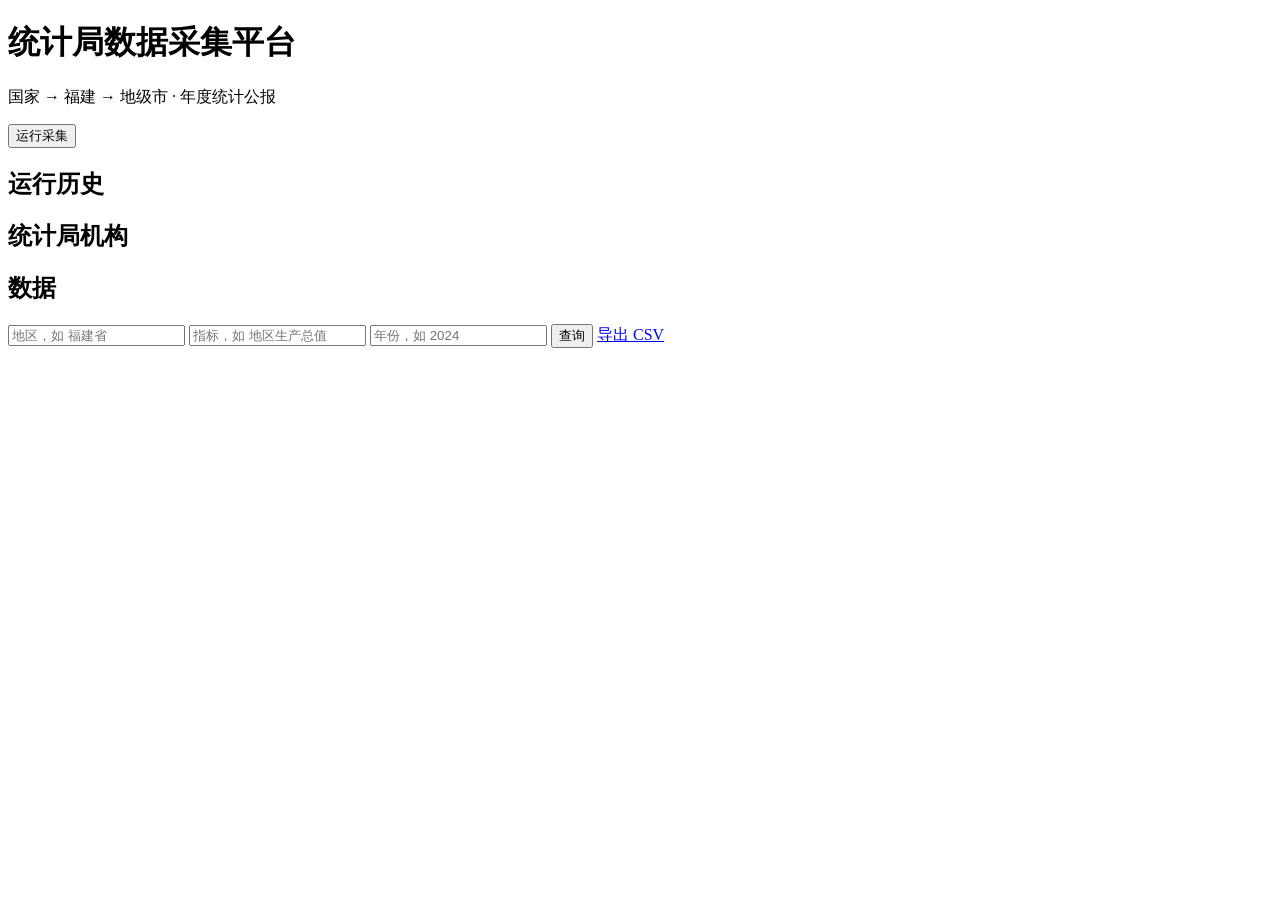
==== app/web/static/index.html @ 14dcda0e "feat: 统计局数据采集平台初始提交（递进发现/采集/规则抽取/分类入库/Web 管理界面）" ====
<!doctype html>
<html lang="zh-CN">
<head>
  <meta charset="utf-8">
  <meta name="viewport" content="width=device-width, initial-scale=1">
  <title>统计局数据采集平台</title>
  <link rel="stylesheet" href="/style.css">
</head>
<body>
  <header><h1>统计局数据采集平台</h1><p>国家 → 福建 → 地级市 · 年度统计公报</p></header>
  <main>
    <section id="controls">
      <button id="runBtn">运行采集</button>
      <span id="status"></span>
    </section>
    <section id="runs"><h2>运行历史</h2><ul id="runList"></ul><pre id="runDetail"></pre></section>
    <section id="bureaus"><h2>统计局机构</h2><ul id="bureauList"></ul></section>
    <section id="data">
      <h2>数据</h2>
      <div id="filters">
        <input id="fRegion" placeholder="地区，如 福建省">
        <input id="fIndicator" placeholder="指标，如 地区生产总值">
        <input id="fYear" placeholder="年份，如 2024">
        <button id="queryBtn">查询</button>
        <a id="exportBtn" href="/api/export" download>导出 CSV</a>
      </div>
      <table id="dataTable"><thead><tr></tr></thead><tbody></tbody></table>
    </section>
  </main>
  <script src="/app.js"></script>
</body>
</html>
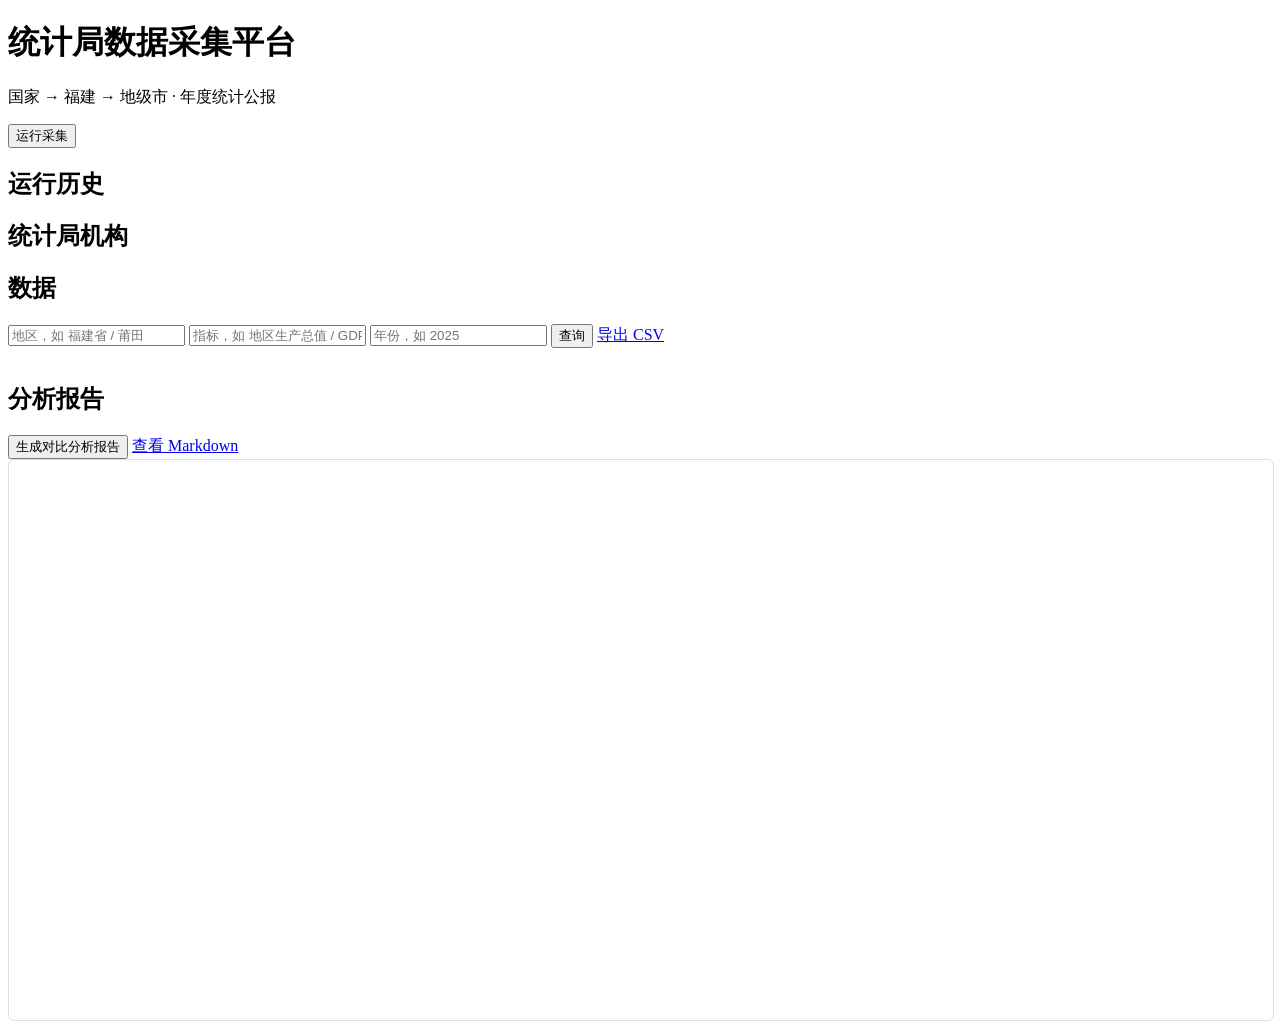
==== commit 92b4054b: "feat: 查询层宽容匹配——地区剥前缀/补全、年份容错、指标别名与歧义提示" ====
--- a/app/web/static/index.html
+++ b/app/web/static/index.html
@@ -18,13 +18,24 @@
     <section id="data">
       <h2>数据</h2>
       <div id="filters">
-        <input id="fRegion" placeholder="地区，如 福建省">
-        <input id="fIndicator" placeholder="指标，如 地区生产总值">
-        <input id="fYear" placeholder="年份，如 2024">
+        <input id="fRegion" list="dlRegions" placeholder="地区，如 福建省 / 莆田">
+        <datalist id="dlRegions"></datalist>
+        <input id="fIndicator" list="dlIndicators" placeholder="指标，如 地区生产总值 / GDP">
+        <datalist id="dlIndicators"></datalist>
+        <input id="fYear" list="dlYears" placeholder="年份，如 2025">
+        <datalist id="dlYears"></datalist>
         <button id="queryBtn">查询</button>
         <a id="exportBtn" href="/api/export" download>导出 CSV</a>
       </div>
+      <p id="queryMsg" class="msg"></p>
       <table id="dataTable"><thead><tr></tr></thead><tbody></tbody></table>
+    </section>
+    <section id="analysis">
+      <h2>分析报告</h2>
+      <button id="analysisBtn">生成对比分析报告</button>
+      <a href="/api/analysis?format=md" target="_blank">查看 Markdown</a>
+      <iframe id="analysisFrame" title="分析报告"
+              style="width:100%;height:560px;border:1px solid #ddd;border-radius:6px"></iframe>
     </section>
   </main>
   <script src="/app.js"></script>
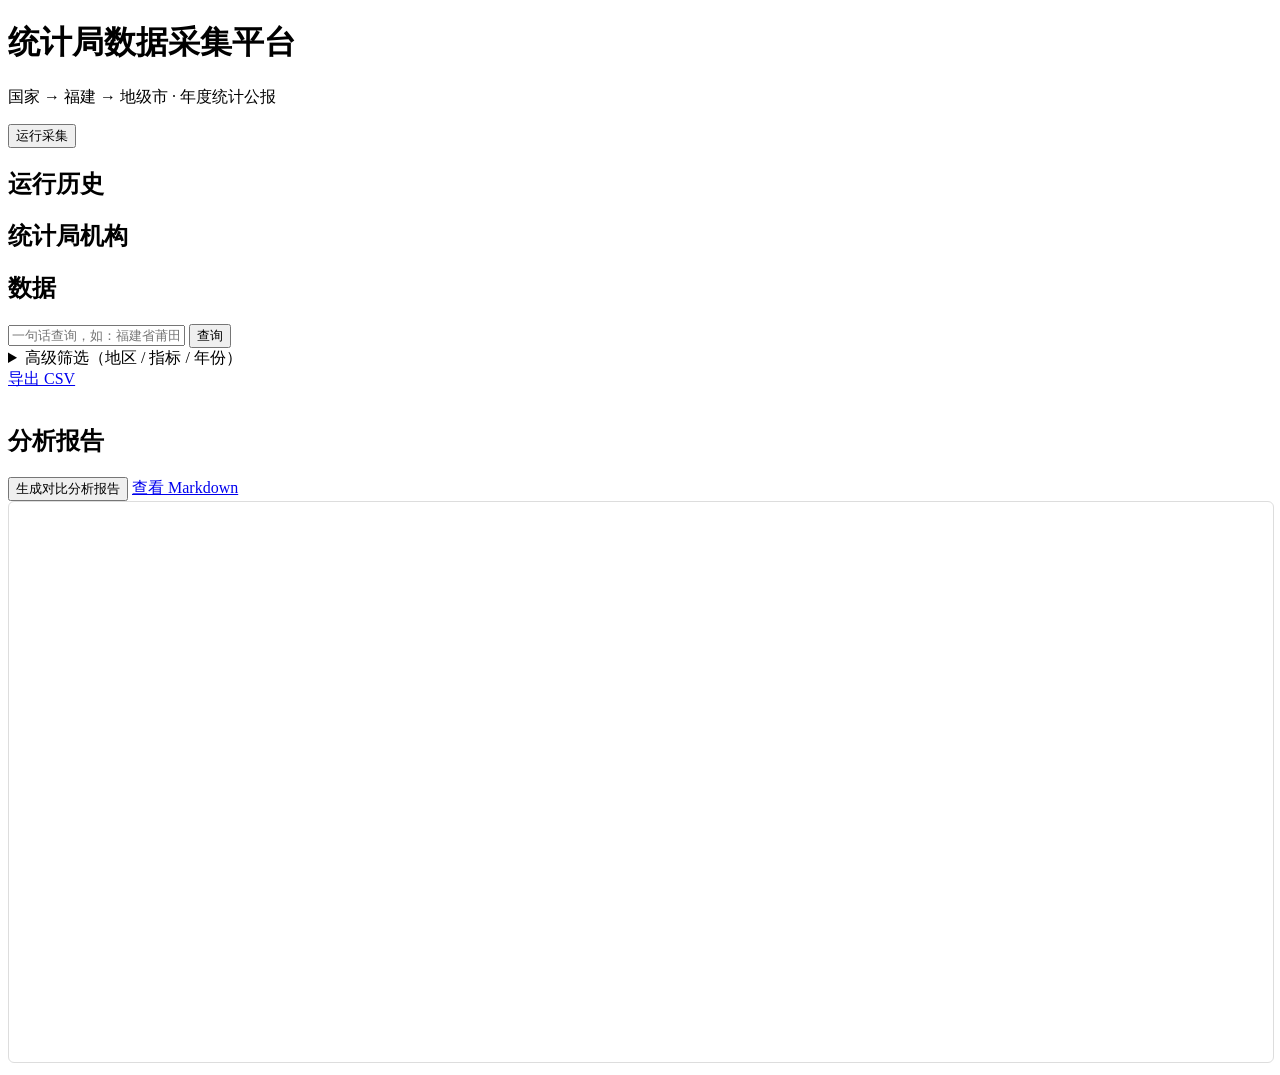
==== commit dac900df: "feat: 整句自然语言查询——一句话同时识别地区/指标/年份，多地区并列与人均防误配" ====
--- a/app/web/static/index.html
+++ b/app/web/static/index.html
@@ -18,13 +18,20 @@
     <section id="data">
       <h2>数据</h2>
       <div id="filters">
-        <input id="fRegion" list="dlRegions" placeholder="地区，如 福建省 / 莆田">
-        <datalist id="dlRegions"></datalist>
-        <input id="fIndicator" list="dlIndicators" placeholder="指标，如 地区生产总值 / GDP">
-        <datalist id="dlIndicators"></datalist>
-        <input id="fYear" list="dlYears" placeholder="年份，如 2025">
-        <datalist id="dlYears"></datalist>
-        <button id="queryBtn">查询</button>
+        <div id="naturalQuery">
+          <input id="fText" placeholder="一句话查询，如：福建省莆田市2025年第一产业增加值，或：福州和厦门GDP">
+          <button id="queryBtn">查询</button>
+        </div>
+        <details id="advancedFilters">
+          <summary>高级筛选（地区 / 指标 / 年份）</summary>
+          <input id="fRegion" list="dlRegions" placeholder="地区，如 福建省 / 莆田">
+          <datalist id="dlRegions"></datalist>
+          <input id="fIndicator" list="dlIndicators" placeholder="指标，如 地区生产总值 / GDP">
+          <datalist id="dlIndicators"></datalist>
+          <input id="fYear" list="dlYears" placeholder="年份，如 2025">
+          <datalist id="dlYears"></datalist>
+          <button id="queryAdvancedBtn">按条件查询</button>
+        </details>
         <a id="exportBtn" href="/api/export" download>导出 CSV</a>
       </div>
       <p id="queryMsg" class="msg"></p>
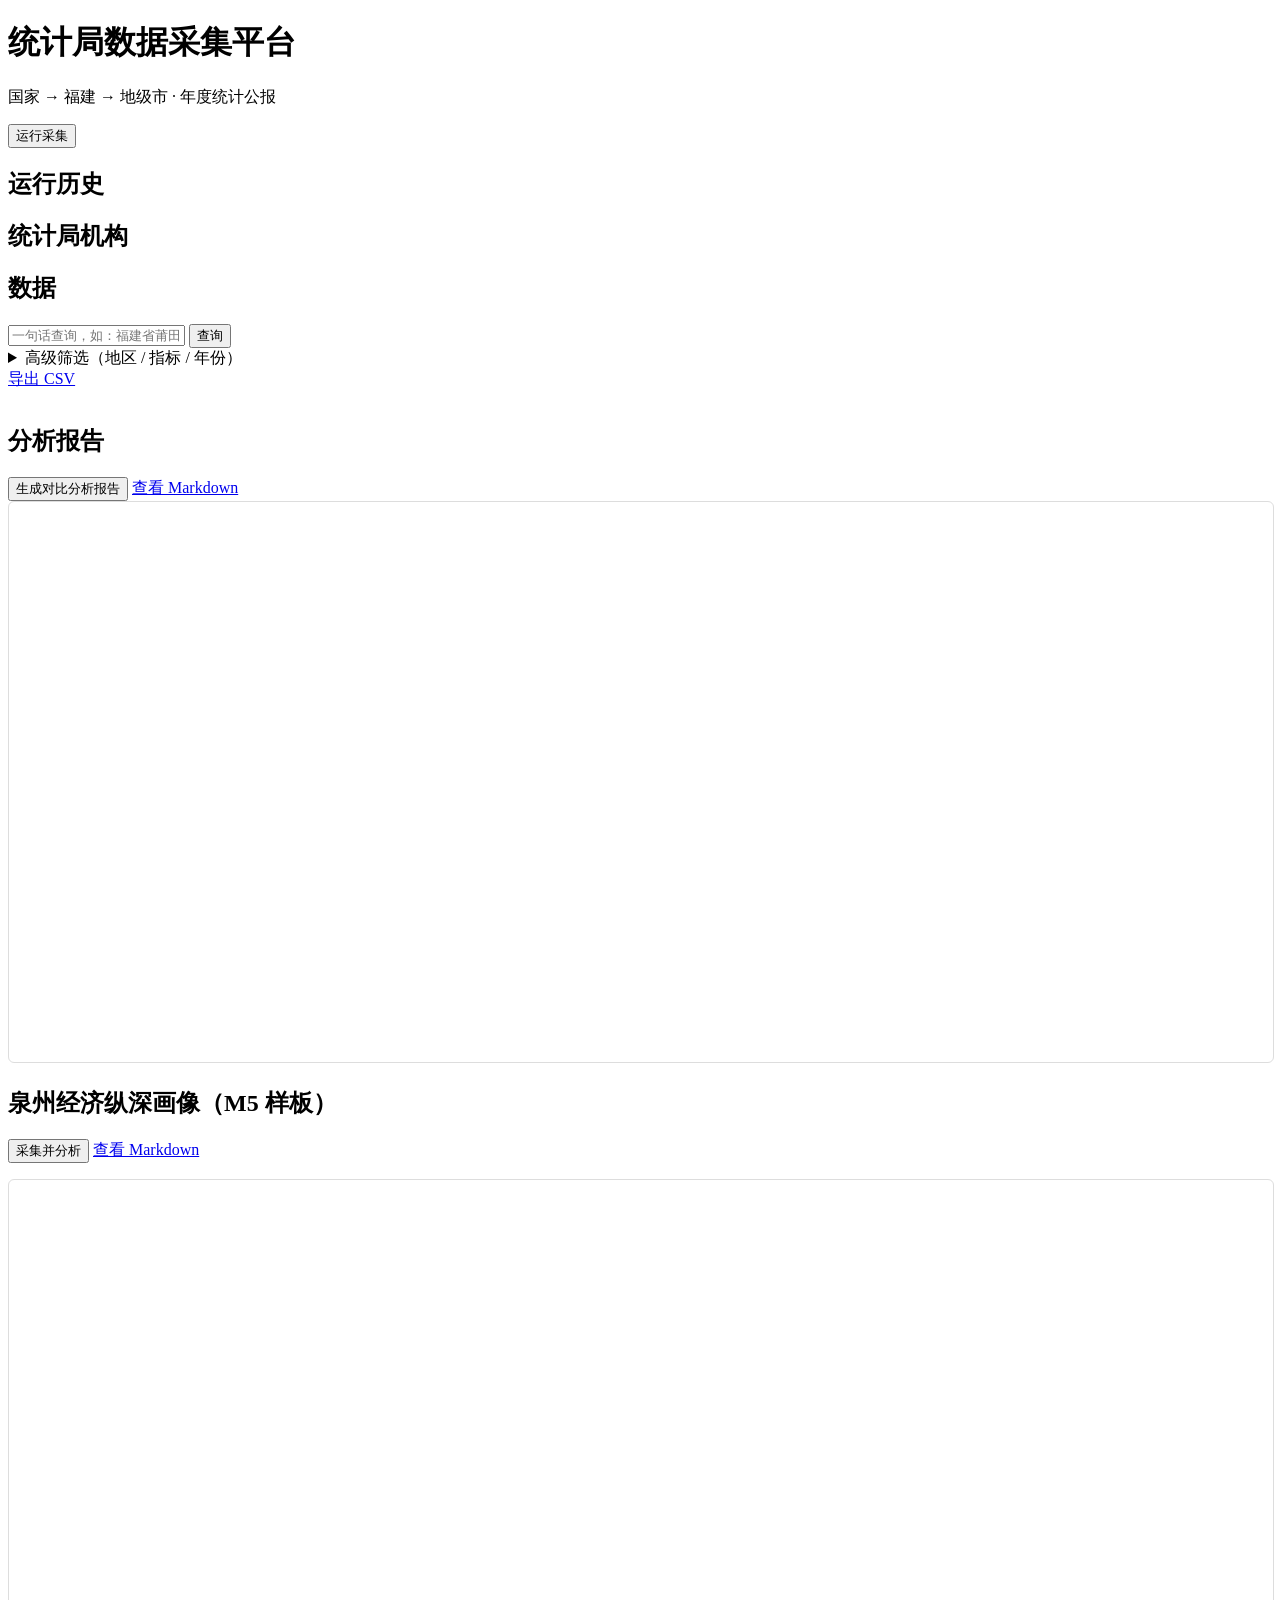
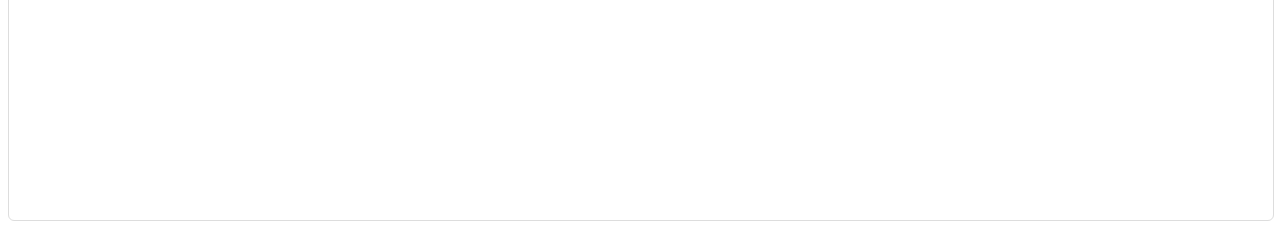
==== commit a31bccb2: "feat: M5 泉州经济纵深画像——政府公开文件全家桶 + LLM 抽取/批判审读 + 数理分析" ====
--- a/app/web/static/index.html
+++ b/app/web/static/index.html
@@ -44,6 +44,17 @@
       <iframe id="analysisFrame" title="分析报告"
               style="width:100%;height:560px;border:1px solid #ddd;border-radius:6px"></iframe>
     </section>
+    <section id="quanzhou">
+      <h2>泉州经济纵深画像（M5 样板）</h2>
+      <div id="qzControls">
+        <button id="qzRunBtn">采集并分析</button>
+        <span id="qzStatus"></span>
+        <a href="/api/quanzhou/report?format=md" target="_blank">查看 Markdown</a>
+      </div>
+      <p id="qzInfo" class="msg"></p>
+      <iframe id="qzFrame" title="泉州经济纵深画像"
+              style="width:100%;height:640px;border:1px solid #ddd;border-radius:6px"></iframe>
+    </section>
   </main>
   <script src="/app.js"></script>
 </body>
